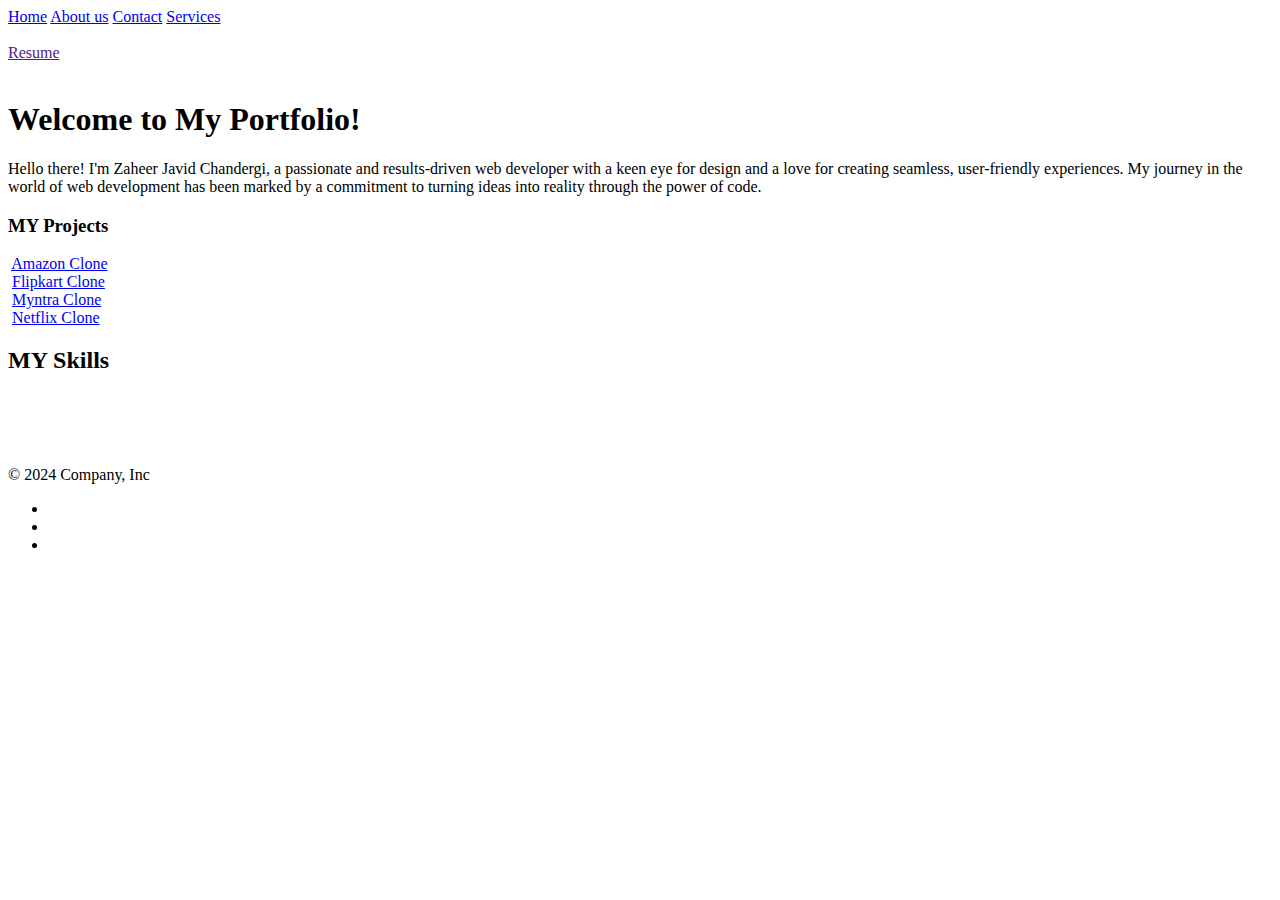
==== index.html @ a1db025a "Added index & contact file" ====
<!DOCTYPE html>
<html lang="en">
<head>
    <meta charset="UTF-8">
    <meta name="viewport" content="width=device-width, initial-scale=1.0">
    <title>Portfolio</title>
    <link rel="stylesheet" href="style.css">
    <link rel="shortcut icon" href="./images/professional-portfolio.png" type="image/x-icon">
</head>
<body>
    
    <div class="navbar">
             
             <a href="#" class="nav">Home</a>
             <a href="#" class="nav">About us</a>
             <a href="contact.html" class="nav">Contact</a>
             <a href="#" class="nav">Services</a>
            
    </div>

    <div class="main">

        <div class="container"> 
            <div class="profile-img">
                <img src="./images/WhatsApp Image 2024-01-13 at 00.35.46-PhotoRoom.png-PhotoRoom.png" alt="" id="profile-pic">
            </div>
           <div class="resume">
            <a href="" id="re">Resume</a>
           </div>
        </div>

        <div class="Contain">

            <div class="logo">
                <img src="./images/pngwing.com.png" alt="" height="70px" id="lo">
            </div>
                    
            <h1 id="welcome"> Welcome to My Portfolio!</h1>
            <p id="self">Hello there! I'm Zaheer Javid Chandergi, a passionate and results-driven web developer with a keen eye for design and a love for creating seamless, user-friendly experiences. My journey in the world of web development has been marked by a commitment to turning ideas into reality through the power of code.</p>
       </div>

    </div>

    <h3>MY Projects</h3>
    <div class="main-projects">
        <div class="projects">
            <img src="./images/amazon.png" alt="" srcset="" id="amazon">
            <a href="#">Amazon Clone</a>
        </div>

        <div class="projects">
            <img src="./images/Flipcard.jpg" alt="" srcset="" id="flipkart">
            <a href="#">Flipkart Clone</a>
        </div>
        <div class="projects">
            <img src="./images/Myntra.png" alt="" srcset="" id="myntra">
            <a href="#">Myntra Clone</a>
        </div>
        <div class="projects">
            <img src="./images/Netflix.jpeg" alt="" srcset="" id="netflix">
            <a href="#">Netflix Clone</a>
        </div>
    </div>

    <div class="skill-main">
        <div class="skill">
            <h2>MY Skills</h2>
            <div class="skill-photo">
               <img src="images/html.png" alt="">
               <img src="images/css.png" alt="">
               <img src="images/js.png" alt="">
            </div>    
            <div class="skill-photo">
                <img src="images/react.png" alt="">
                <img src="images/node-js.png" alt="">
                <img src="images/sql.png" alt="">
             </div> 
             <div class="skill-photo">
                <img src="images/python.jpg" alt="">
                <img src="images/java.jpg" alt="">
                <img src="images/C.png" alt="">
             </div> 
            
        </div>
        
        <img src="images/skill.jpg" alt="" id="skill-img">
    </div>

    
    <footer class="footer">
        <div class="col-md-4 d-flex align-items-center">
          <span >© 2024 Company, Inc</span>
        </div>
    
        <ul class="logo">
          <li class="ms-3"><a class="text-body-secondary" href="#"><img src="images/insta.jpg" id="insta" alt=""></a></li>
          <li class="ms-3"><a class="text-body-secondary" href="#"><img src="images/linkdin.png" id="link" alt=""></a></li>
          <li class="ms-3"><a class="text-body-secondary" href="#"><img src="images/supperset.png"  id="supper" alt=""></a></li>
        </ul>
      </footer>
   

    
</body>
</html>
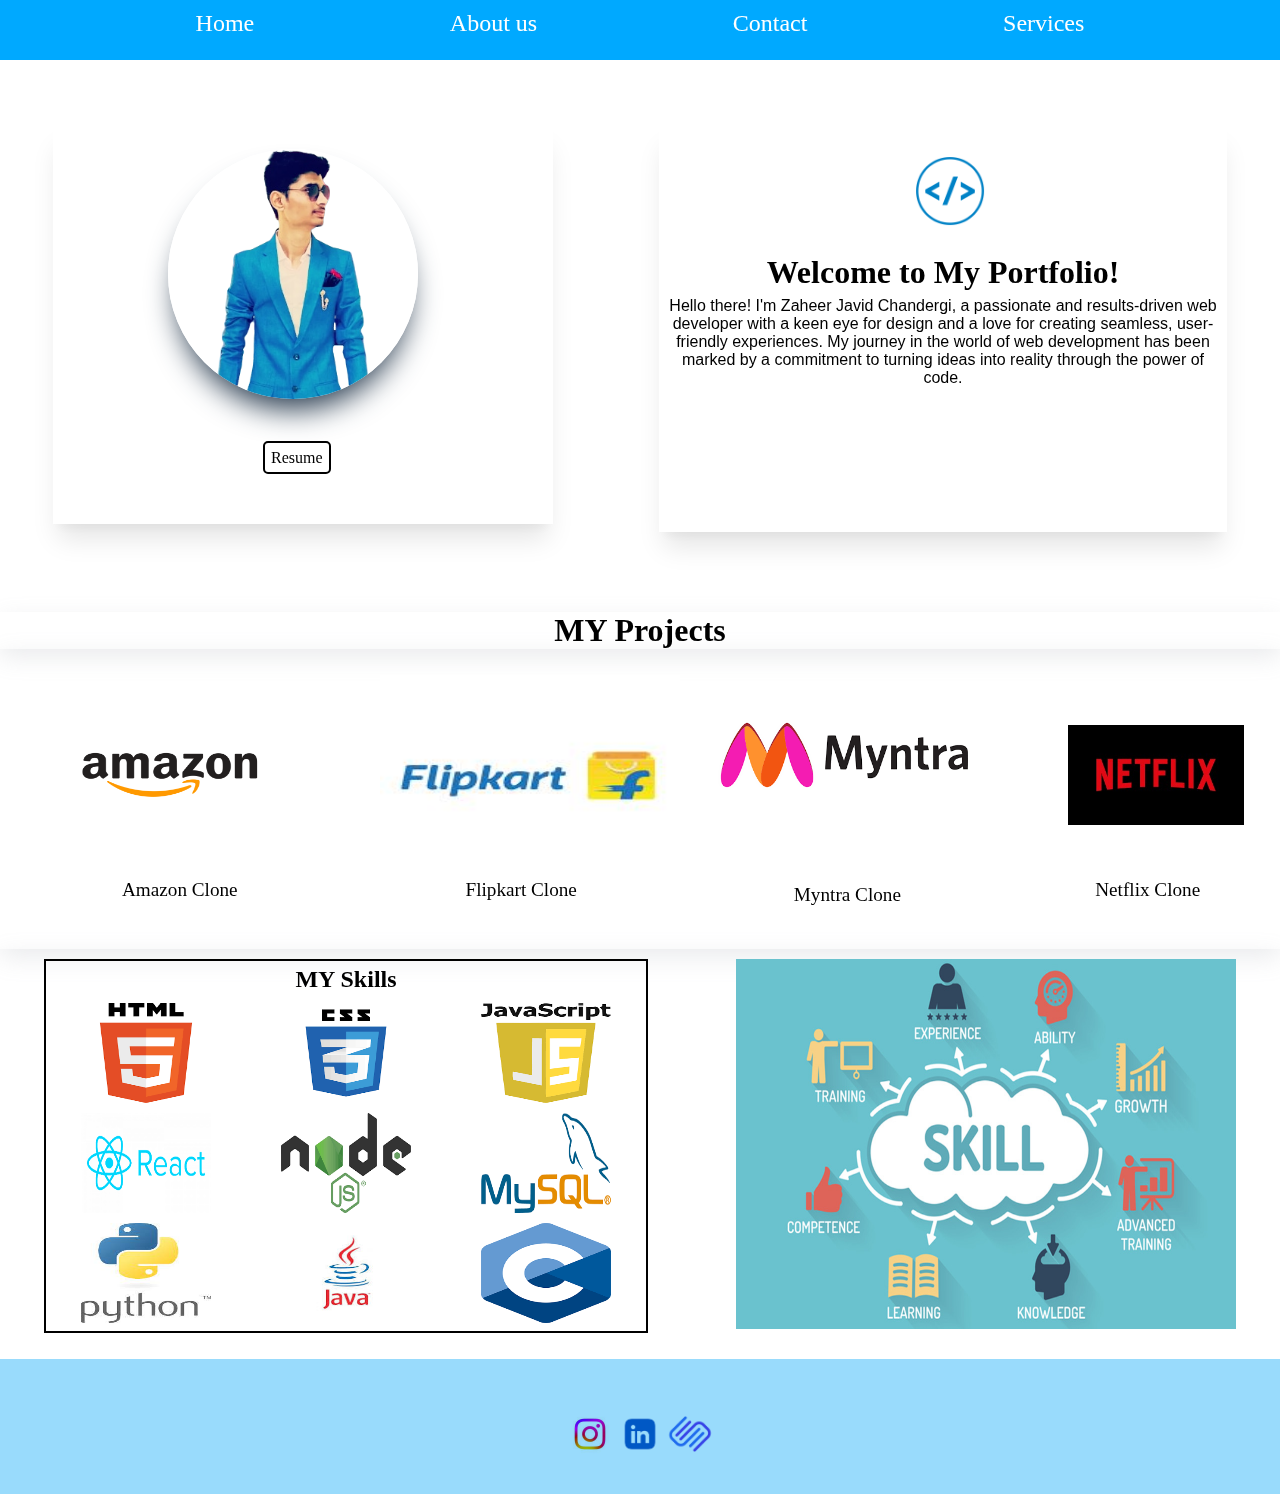
==== commit acd57042: "Update index.html" ====
--- a/index.html
+++ b/index.html
@@ -88,10 +88,6 @@
 
     
     <footer class="footer">
-        <div class="col-md-4 d-flex align-items-center">
-          <span >© 2024 Company, Inc</span>
-        </div>
-    
         <ul class="logo">
           <li class="ms-3"><a class="text-body-secondary" href="#"><img src="images/insta.jpg" id="insta" alt=""></a></li>
           <li class="ms-3"><a class="text-body-secondary" href="#"><img src="images/linkdin.png" id="link" alt=""></a></li>
@@ -102,4 +98,4 @@
 
     
 </body>
-</html>+</html>
--- a/style.css
+++ b/style.css
@@ -0,0 +1,357 @@
+*{
+    padding: 0%;
+    margin: 0%;
+}
+
+.navbar{
+    width: 100%;
+    height: 60px;
+    background-color: #00A9FF;
+    display: flex;
+    justify-content:space-evenly;
+    font-size: x-large;
+}
+.nav{
+    color: white;
+    text-decoration: none;
+    padding-top: 10px;
+}
+
+.nav:hover{
+    text-decoration: underline;
+    color: black;
+}
+.main{
+    display: flex;
+    justify-content: space-around;
+    margin-top: 5%;
+
+}
+.container{
+    width: 500px;
+    height: 400px;
+    border: 0px solid black;
+    box-shadow: rgba(0, 0, 0, 0.1) 0px 20px 25px -5px, rgba(0, 0, 0, 0.04) 0px 10px 10px -5px;
+
+    
+   
+}
+.Contain{
+    width: 560px;
+    height: 400px;
+    padding: 4px;
+    box-shadow: rgba(0, 0, 0, 0.1) 0px 20px 25px -5px, rgba(0, 0, 0, 0.04) 0px 10px 10px -5px;
+    
+}
+
+.profile-img{
+    width: 250px;
+    border: px solid black;
+    height: 250px;
+    border-radius: 50%;
+    margin-left:23%;
+    margin-top:5%;
+    overflow: hidden;
+    box-shadow: rgb(38, 57, 77) 0px 20px 30px -10px;
+}
+#profile-pic{
+    width: 100%;
+    height:auto;
+
+}
+.resume{
+    margin-top: 10%;
+    margin-left: 42%;
+}
+#re{
+    width: 190px;
+    height: 60px;
+    border: 2px solid black;
+    padding: 6px;
+    text-decoration: none;
+    color: black;
+    border-radius: 5px;
+   
+}
+#re:hover{
+    background-color:#00A9FF;
+    padding: 8px;
+    border: opx solid rgb(68, 132, 182);
+   
+}
+
+#lo{
+    margin-left:45%;
+    margin-top: 5%;
+}
+#self{
+    text-align: center;
+    margin-top: 1%;
+    font-family:'Gill Sans', 'Gill Sans MT', Calibri, 'Trebuchet MS', sans-serif;
+
+}
+#welcome{
+    margin-top: 5%;
+    text-align: center;
+}
+
+.main-projects{
+    box-shadow: rgba(149, 157, 165, 0.2) 0px 8px 24px;
+    display: flex;
+    height: 300px;
+}
+.projects{
+    border: 0px solid black;
+    height: 200px;
+    width: 400px;
+    margin: 10px;
+    margin-top: 2%;
+   
+
+}
+.projects:hover{
+    border: 2px solid black;
+    box-shadow: rgba(0, 0, 0, 0.25) 0px 54px 55px, rgba(0, 0, 0, 0.12) 0px -12px 30px, rgba(0, 0, 0, 0.12) 0px 4px 6px, rgba(0, 0, 0, 0.17) 0px 12px 13px, rgba(0, 0, 0, 0.09) 0px -3px 5px;
+}
+
+h3{
+    margin-top: 80px;
+    text-align: center;
+    font-size: xx-large;
+    box-shadow: rgba(149, 157, 165, 0.2) 0px 8px 24px;
+}
+
+#amazon{
+    height: 200px;
+    width: 320px;
+}
+#flipkart{
+    height: 200px;
+    width: 300px;
+    margin-left: 30px;
+    
+}
+#myntra{
+    height: 70px;
+    width: 250px;
+    margin-top: 45px;
+    margin-bottom: 90px;
+    margin-left: 18px;
+}
+#netflix{
+    height: 100px;
+    padding: 50px;
+    margin-left: 30px;
+    
+}
+.main-projects a{
+      text-decoration: none;
+      color: black;
+      margin-left: 35%;
+      margin-top: 30px;
+      font-size: larger;
+
+}
+
+.skill-main{
+    height: 400px;
+    display: flex;
+    justify-content: space-around;
+    padding-top: 10px;
+    box-shadow: rgba(149, 157, 165, 0.2) 0px 8px 24px;
+}
+
+.skill{
+    height: 370px;
+    width: 600px;
+    border: solid 2px black;
+}
+
+.skill h2{
+    text-align: center;
+    margin-top: 5px;
+}
+#skill-img{
+    width: 500px;
+    height: 370px;
+}
+.skill-photo{
+    display: flex;
+    flex-direction: row;
+    justify-content: space-around;
+}
+
+.skill-photo img{
+    width: 130px;
+    height: 100px;
+    margin-top: 10px;
+}
+
+.footer{
+    display: flex;
+    justify-content: center;
+    height: 35px;
+    background-color: #99dbfc;
+    padding-top: 50px;
+    padding-bottom: 50px;
+}
+
+
+.logo{
+    display: flex;
+
+}
+#insta{
+    width: 50px;
+    height: 50px;
+    mix-blend-mode: multiply;
+}
+
+#link{
+    width: 50px;
+    height: 50px;
+    mix-blend-mode: multiply;
+}
+#supper{
+    width: 50px;
+    height: 50px;
+    mix-blend-mode: multiply;
+}
+
+.footer ul{
+    list-style: none;
+}
+
+
+
+#insta:hover{
+    width: 60px;
+    height: 60px;
+}
+
+#link:hover{
+    width: 60px;
+    height: 60px;
+}
+
+#supper:hover{
+    width: 60px;
+    height: 60px;
+}
+
+@media (max-width:400px){
+    .navbar{
+        width: 400px;
+        height: 40px;
+        justify-content: space-evenly;
+    }
+    .nav{
+        font-size: small;
+    }
+    .main{
+        flex-direction: column;
+    }
+    .container{
+        width: 400px;
+        justify-content: space-around;
+    }
+    #profile-pic{
+        margin-right: 50px;
+    }
+
+    .resume{
+        align-items: center;
+        margin-left: 180px;
+    }
+
+    .Contain{
+        width: 400px;
+    }
+    .Contain h1{
+        font-size: medium;
+    }
+    .Contain p{
+        font-size: medium;
+    }
+    h3{
+        width: 400px;
+    }
+    .main-projects{
+        width: 400px;
+        height: 1100px;
+        flex-direction: column;
+    }
+    .projects{
+        width: 300px;
+        flex-direction: column; 
+        margin-left: 45px;
+        margin-top: 10px;
+        margin-bottom: 10px;
+        grid-auto-columns: 10px;
+    }
+    #myntra{
+        height: 50px;
+        width: 200;
+        margin-top: 70px;
+        margin-bottom: 75px;
+    }
+    #flipkart{
+        width: 270px;
+    }
+    #netflix{
+        margin-left: 20px;
+    }
+    .skill-main{
+        width: 400px;
+        flex-direction: column;
+    }
+    .skill{
+        width: 395px;
+    }
+    .skill-photo img{
+        width: 90px;
+        height: 100px;
+    }
+    #skill-img{
+        width: 400px;
+        height: 300px;
+
+    }
+    footer{
+        width: 400px;
+        height: 35px;
+        justify-content: center;
+    }
+    
+    
+    #insta{
+        width: 25px;
+        height: 25px;
+        margin-top: 55px;
+    }
+    
+    #link{
+        width: 25px;
+        height: 25px;;
+        margin-top: 55px;
+    }
+    #supper{
+        width: 25px;
+        height: 25px;
+        margin-top: 55px;
+    }
+    #insta:hover{
+        width: 30px;
+        height: 30px;
+    }
+    
+    #link:hover{
+        width: 30px;
+        height: 30px;
+    }
+    
+    #supper:hover{
+        width: 30px;
+        height: 30px;
+    }
+}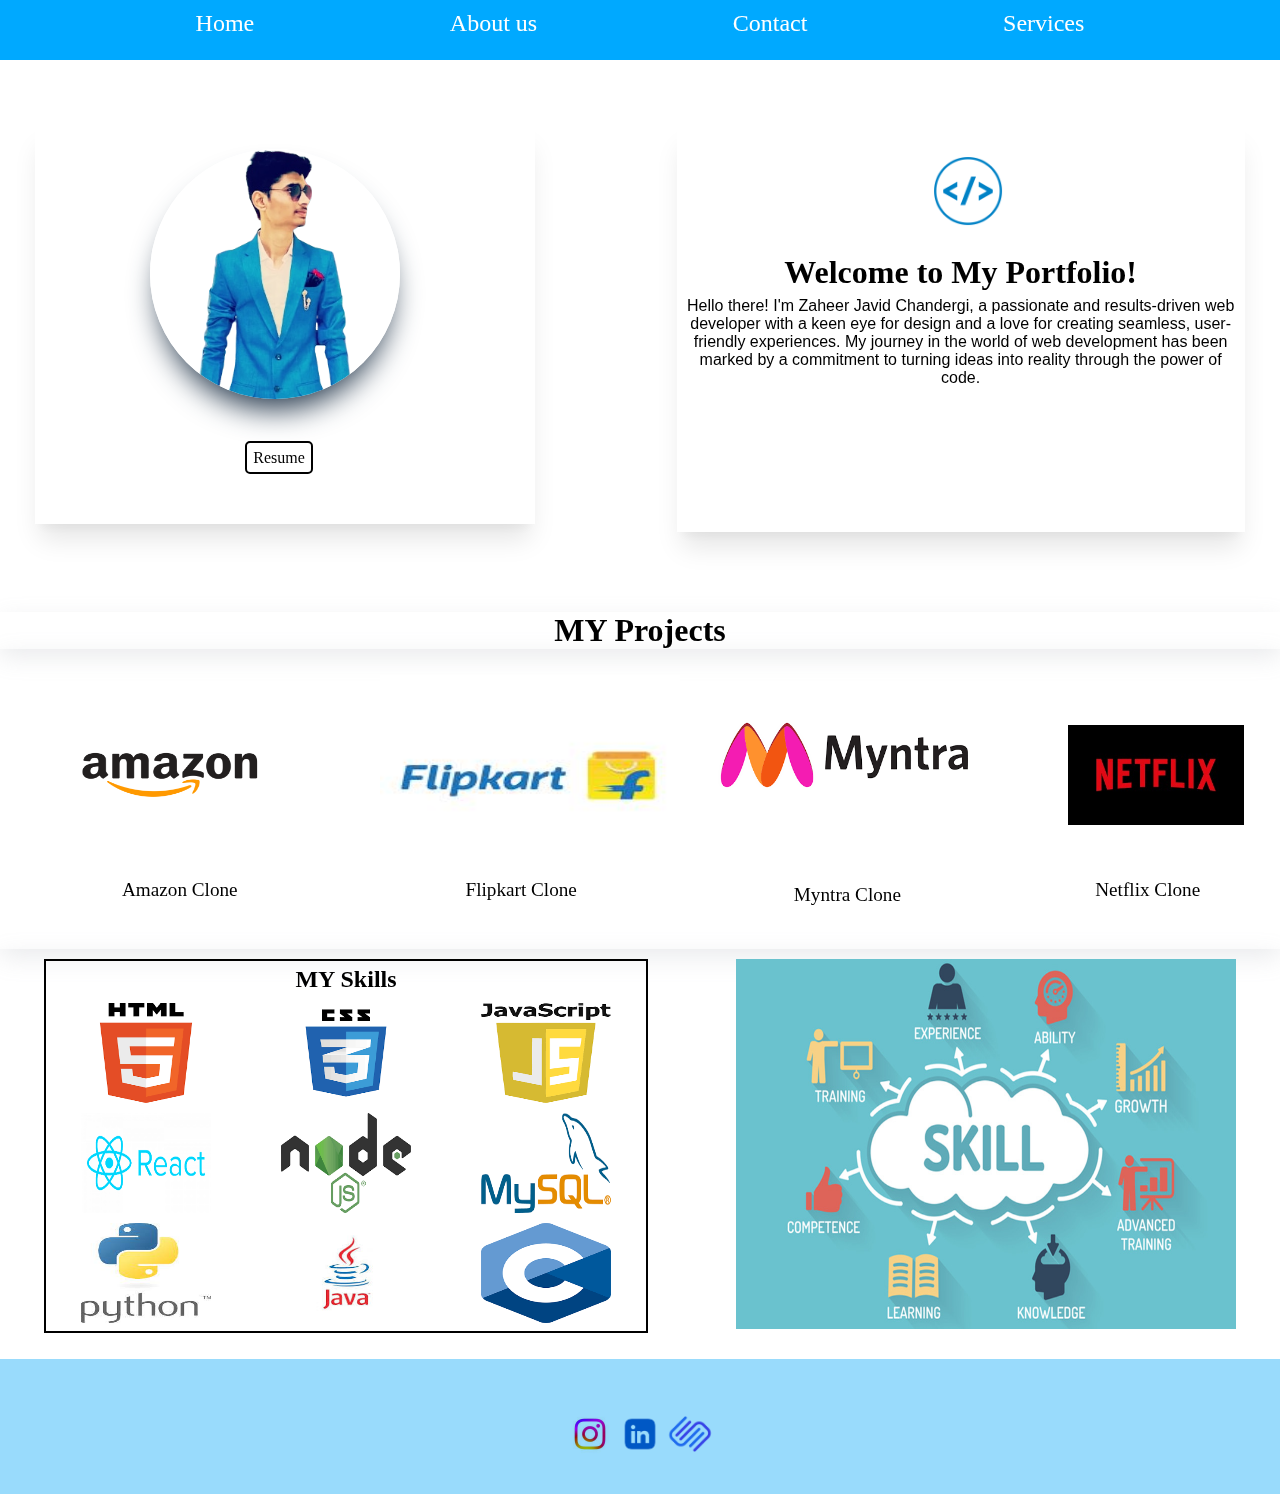
==== commit 2cd07837: "Add files via upload" ====
--- a/index.html
+++ b/index.html
@@ -5,6 +5,7 @@
     <meta name="viewport" content="width=device-width, initial-scale=1.0">
     <title>Portfolio</title>
     <link rel="stylesheet" href="style.css">
+    <script src="index.js"></script>
     <link rel="shortcut icon" href="./images/professional-portfolio.png" type="image/x-icon">
 </head>
 <body>
@@ -14,7 +15,7 @@
              <a href="#" class="nav">Home</a>
              <a href="#" class="nav">About us</a>
              <a href="contact.html" class="nav">Contact</a>
-             <a href="#" class="nav">Services</a>
+             <a href="#" class="nav" onclick="msAlert()">Services</a>
             
     </div>
 
@@ -24,9 +25,14 @@
             <div class="profile-img">
                 <img src="./images/WhatsApp Image 2024-01-13 at 00.35.46-PhotoRoom.png-PhotoRoom.png" alt="" id="profile-pic">
             </div>
+
            <div class="resume">
             <a href="" id="re">Resume</a>
            </div>
+        </div>
+
+        <div class="input-img">
+            
         </div>
 
         <div class="Contain">
@@ -44,8 +50,10 @@
     <h3>MY Projects</h3>
     <div class="main-projects">
         <div class="projects">
-            <img src="./images/amazon.png" alt="" srcset="" id="amazon">
-            <a href="#">Amazon Clone</a>
+            
+                 <img src="./images/amazon.png" alt="" srcset="" class="amazon" id="amazon">
+                 <a href="#">Amazon Clone</a>
+           
         </div>
 
         <div class="projects">
@@ -96,6 +104,6 @@
       </footer>
    
 
-    
+   
 </body>
-</html>
+</html>